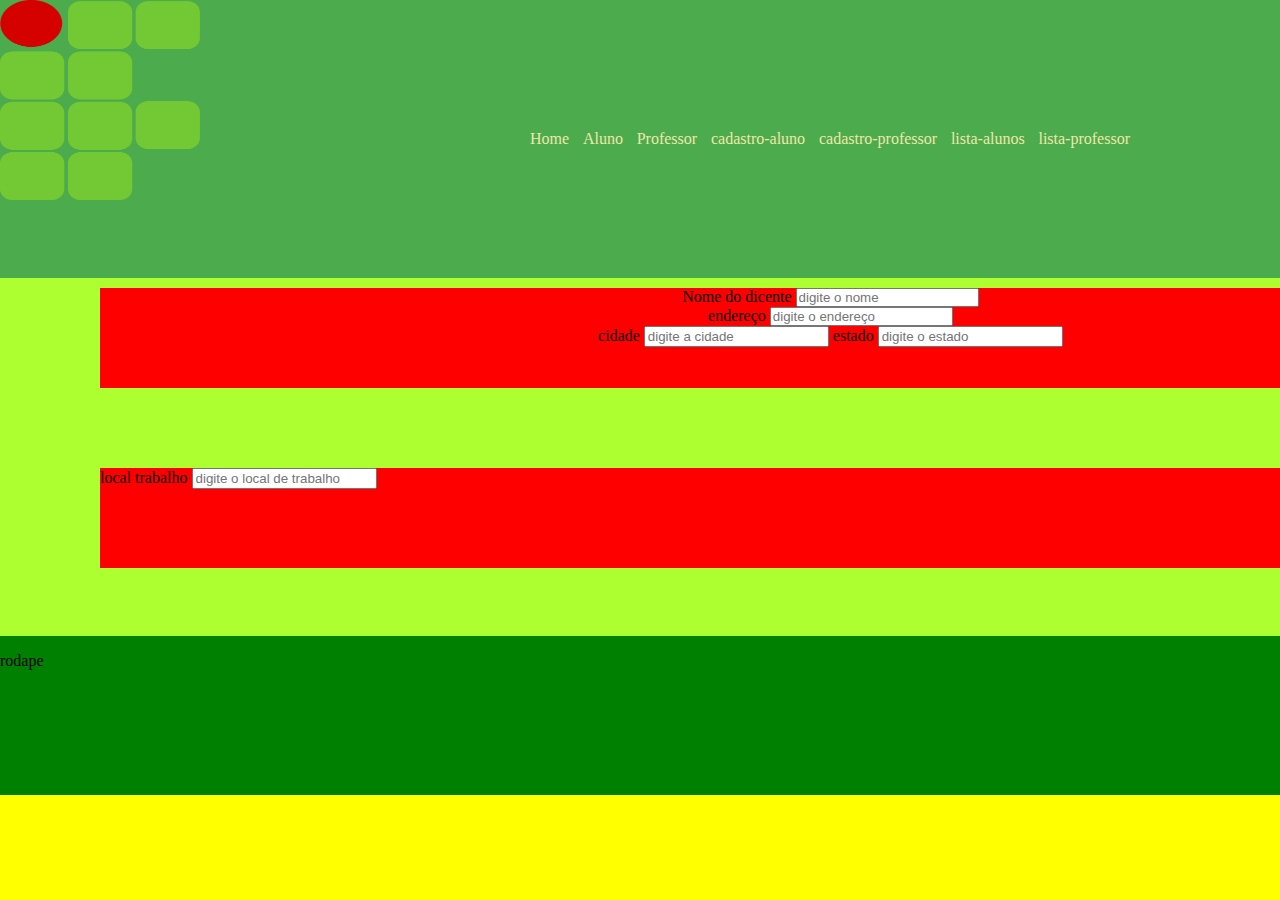
==== sistema-aluno/cadastro-professor.html @ 41a0a910 "Add files via upload" ====
<!DOCTYPE html>
<html lang="en">
<head>
    <meta charset="UTF-8">
    <meta name="viewport" content="width=device-width, initial-scale=1.0">
    <title>Index Sistema Aluno</title>
    <link rel="stylesheet" href="styles.css">
</head>
<body>
    <header>
        <div>
            <img src="ifbaiano.png" alt="ifbaiano" class="dedo"></div>
        <nav>
            <a href="index.html">Home</a>
            <a href="aluno.html">Aluno</a>
            <a href="professor.html">Professor</a>
            <a href="cadastro-aluno.html">cadastro-aluno</a>
            <a href="cadastro-professor.html">cadastro-professor</a>
            <a href="lista-alunos.html">lista-alunos</a>
            <a href="lista-professor.html">lista-professor</a>
        </nav>
        <img src="ifbaiano.png" alt="ifbaiano" class="dedo">
    </header>
    <article class="main">
        <section>
            <div class="gr1">
                <h1>Dados Pessoais</h1>
                <div class="personal-data">
                    <div class="dd1">
                        <label for="name"> Nome do dicente</label>
                        <input type="text" name="nome" id="nome" placeholder="digite o nome">
                    </div>
                    <div class="dd2">    
                        <label for="endereco">endereço</label>
                        <input type="text" name="endereco" id="endereco"placeholder="digite o endereço">
                    </div>
                    <div class="dd3">
                        <label for="name"> cidade</label>
                        <input type="text" name="cidade" id="idade " placeholder="digite a cidade">

                        <label for="name">estado</label>
                        <input type="text" name="estado" id="senha" placeholder="digite o estado">
                    </div>    
                </div>

                <h1 class="h1">Dados Profissionais</h1>
                <div class="professional-data">
                    <label for="name">local trabalho</label>
                    <input type="text" name="estado" id="senha" placeholder="digite o local de trabalho">
                 </div>
            </div>     
        <input type="submit" value="salvar">

        </section>
    </article>
    <footer><p>rodape</p></footer>

</body>
</html>
---- sistema-aluno/styles.css ----
body{
    height: 795px;
    width: 1660px;
    background-color: yellow;
    display: grid;
    grid-template-areas: 
    "cabeçalho"
    "conteudo"
    "rodape";
    grid-template-columns: 100%;
    grid-template-rows: 35% 45% 20%;
    margin: 0px;
}
header{
    display: flex;
    justify-content: space-between;
    grid-area: cabeçalho;
    background-color: rgb(76, 171, 76);
}
header img{
    height: 200px;
    width: 200px;

}
nav{
    display: flex;
    justify-content: space-between;
    align-items: center;
    width: 600px;
}
a {
    color: palegoldenrod;
    text-decoration: none;
    
}
a:hover{
    color: gold;
    text-decoration: none;
    background-color: gray;
}

.main{
    grid-area: conteudo;
    display: flex;
    justify-content: space-between;
}
article aside{
flex: 1;
    background-color: rgb(29, 220, 29);
    width: 20%;
}
article section{
flex: 4;
    background-color: greenyellow;
}
footer{
    grid-area: rodape;
    background-color: green;
}
table, th, td{
    border: solid black 3px;
    border-collapse: collapse;
}
table{
    width: 80%;
    margin: 10px 200px;
    margin-top: 70px;
}
td{
    padding: 5px 100px;
}

article section h1{
    margin-left:50%;
}
.gr1{
    display: grid;
    grid-template-areas: "di1"
                         "di2";
    grid-template-columns:100%;
    grid-template-rows: 50% 50%;                     
}
.personal-data{
    background-color: red;
    height: 100px;
    width: 88%;
    margin: 10px 100px;
    text-align: center;
    grid-area: di1;
}
.professional-data{
    background-color: red;
    height: 100px;
    width: 88%;
    margin: 0px 100px;
    grid-area: di2;
}
#endereco{
    padding: 0px 1px;
}
#nome{
    padding: 0px 1px;
}

#cidade{
    
}
#estado{

}

#senha{

}
#senha{

}
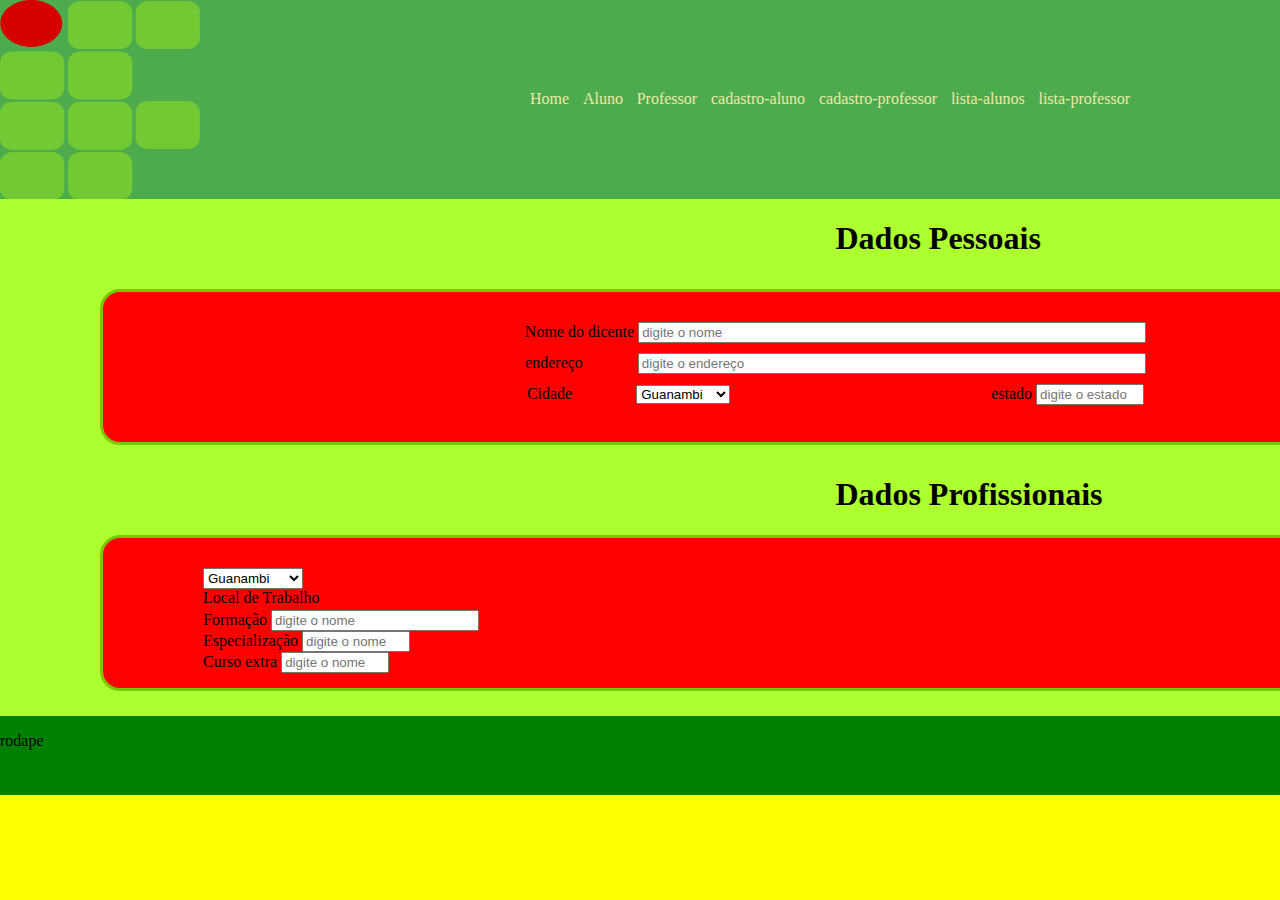
==== commit 1e2046b4: "Add files via upload" ====
--- a/sistema-aluno/cadastro-professor.html
+++ b/sistema-aluno/cadastro-professor.html
@@ -24,7 +24,9 @@
     <article class="main">
         <section>
             <div class="gr1">
-                <h1>Dados Pessoais</h1>
+                <div>
+                    <h1 id="h1">Dados Pessoais</h1>
+                </div>
                 <div class="personal-data">
                     <div class="dd1">
                         <label for="name"> Nome do dicente</label>
@@ -35,25 +37,53 @@
                         <input type="text" name="endereco" id="endereco"placeholder="digite o endereço">
                     </div>
                     <div class="dd3">
-                        <label for="name"> cidade</label>
-                        <input type="text" name="cidade" id="idade " placeholder="digite a cidade">
+                        <label for="cidade">Cidade</label>
+                    <select id="cidade" name="cidade">
+                        <option value="audi">Guanambi</option>
+                        <option value="fiat">Iuiu</option>
+                        <option value="volvo">Candiba</option>
+                        <option value="saab">Cana-Brava</option>
+                        <option value="audi">Salvador</option>
+                        <option value="audi">Conquista</option>
+                    </select>
 
                         <label for="name">estado</label>
-                        <input type="text" name="estado" id="senha" placeholder="digite o estado">
+                        <input type="text" name="estado" id="estado" placeholder="digite o estado">
                     </div>    
                 </div>
-
-                <h1 class="h1">Dados Profissionais</h1>
+                <div>
+                    <h1 class="h1">Dados Profissionais</h1>
+                </div>
                 <div class="professional-data">
-                    <label for="name">local trabalho</label>
-                    <input type="text" name="estado" id="senha" placeholder="digite o local de trabalho">
-                 </div>
+                    <div class="pica">
+                        <label for="trabalho">Local de Trabalho</label>
+                        <select id="trabalho" name="trabalho">
+                            <option value="Guanambi">Guanambi</option>
+                            <option value="Iuiu">Iuiu</option>
+                            <option value="Candiba">Candiba</option>
+                            <option value="Cana-Brava">Cana-Brava</option>
+                            <option value="Salvador">Salvador</option>
+                            <option value="Conquista">Conquista</option>
+                        </select>
+                        <div class="b1">
+                            <label for="formação"> Formação</label>
+                            <input type="text" name="formação" id="formação" placeholder="digite o nome">
+                        </div>
+                        <div class="b2">
+                            <label for="especialização"> Especialização</label>
+                            <input type="text" name="especialização" id="especialização" placeholder="digite o nome">
+                        </div>
+                        <div class="b3">
+                            <label for="curso-extra"> Curso extra</label>
+                            <input type="text" name="curso-extra" id="curso-extra" placeholder="digite o nome">
+                        </div>
+                    </div>
+                    
+                </div>
             </div>     
-        <input type="submit" value="salvar">
-
         </section>
     </article>
     <footer><p>rodape</p></footer>
-
+    
 </body>
 </html>--- a/sistema-aluno/styles.css
+++ b/sistema-aluno/styles.css
@@ -8,7 +8,7 @@
     "conteudo"
     "rodape";
     grid-template-columns: 100%;
-    grid-template-rows: 35% 45% 20%;
+    grid-template-rows: 25% 65% 10%;
     margin: 0px;
 }
 header{
@@ -74,44 +74,98 @@
     margin-left:50%;
 }
 .gr1{
+    height: 200px;
     display: grid;
-    grid-template-areas: "di1"
+    grid-template-areas: "h1"
+                         "di1"
+                         "h2"
                          "di2";
     grid-template-columns:100%;
-    grid-template-rows: 50% 50%;                     
+    grid-template-rows:1fr 10fr 1fr 10fr;                     
+}
+#h1{
+    grid-area: h1;
+}
+.h1{
+    grid-area: h2;
 }
 .personal-data{
     background-color: red;
-    height: 100px;
+    height: 120px;
     width: 88%;
     margin: 10px 100px;
     text-align: center;
     grid-area: di1;
+    padding-top: 30px;
+    border: rgb(121, 201, 0) solid;
+    border-radius: 20px;
 }
 .professional-data{
     background-color: red;
-    height: 100px;
+    height: 120px;
     width: 88%;
     margin: 0px 100px;
     grid-area: di2;
+    padding-top: 30px;
+    border: rgb(121, 201, 0) solid;
+    border-radius: 20px;
+}
+.dd1{
+    width: 1465px;
+}
+.dd2{
+    width: 1465px;
+    padding-top: 10px;
+}
+.dd3{
+    width: 1465px;
+    padding-top: 10px;
+}
+#nome{
+    width: 500px;
 }
 #endereco{
-    padding: 0px 1px;
+    width: 500px;
+    margin-left: 51px;
 }
-#nome{
-    padding: 0px 1px;
+#cidade{
+    margin-right: 257px;
+    margin-left:60px ;
+
+}
+#estado{
+    width: 100px;
 }
 
-#cidade{
-    
+.pica{
+    width: 700px;
+    margin-left: 100px;
+    display: grid;
+    grid-template-areas: "tra"
+                         "for"
+                         "esp"
+                         "cex";
+                         
+    grid-template-rows: 1fr 1fr 1fr 1fr;
+    grid-template-areas: 100%;                     
 }
-#estado{
+#formação{
+    grid-area: for;
+    width: 200px;
 
 }
-
-#senha{
+#trabalho{
+    grid-area: tra;
+    width: 100px;
 
 }
-#senha{
+#especialização{
+    grid-area: esp;
+    width: 100px;
 
-}+}
+#curso-extra{
+    grid-area: cex;
+    width: 100px;
+
+}
